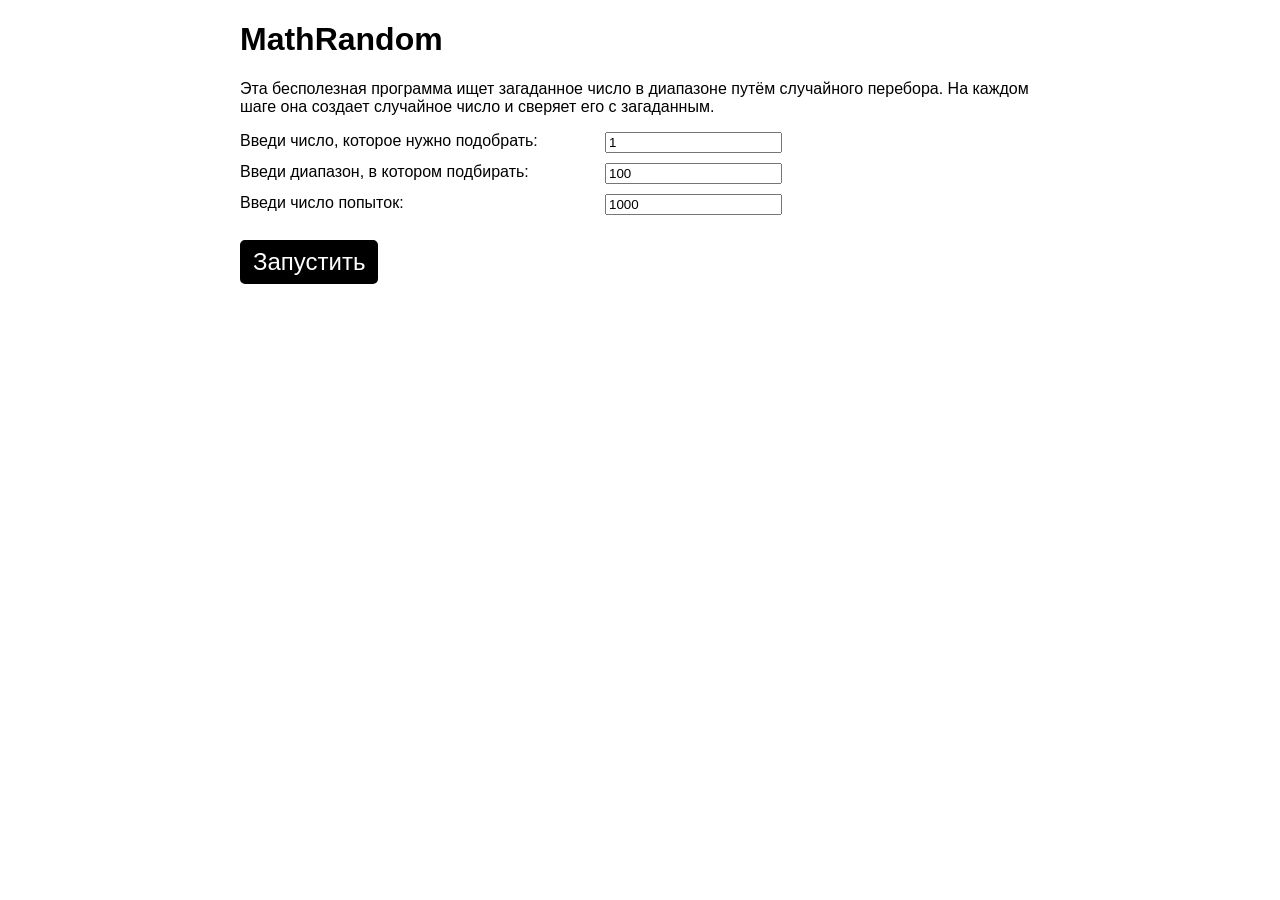
==== index.html @ a2b1596c "Changed html file name" ====
<!DOCTYPE html>
<html lang="en-US">

<head>
  <meta charset="utf-8">
  <title>Apply JavaScript example</title>
  <link rel="stylesheet" href="./style.css">
</head>

<body>
  <main class="main">
    <h1>MathRandom</h1>
    <p>Эта бесполезная программа ищет загаданное число в диапазоне путём случайного перебора. На каждом шаге она создает случайное число и сверяет его с загаданным.</p>
    <div class="main-block">
      <div class="block__label">
        <label for="guessField">Введи число, которое нужно подобрать:</label>
      </div>
      <div class="block__input">
        <input type="text" id="guessInput" class="guessInput" value="1">
      </div>
    </div>
    <div class="main-block">
      <div class="block__label">
        <label for="guessField">Введи диапазон, в котором подбирать:</label>
      </div>
      <div class="block__input">
        <input type="text" id="rangeInput" class="rangeInput" value="100">
      </div>
    </div>
    <div class=main-block>
      <div class="block__label">
        <label for="guessField">Введи число попыток:</label>
      </div>
      <div class="block__input">
        <input type="text" id="iterationsInput" class="iterationsInput" value="1000">
      </div>
    </div>
    <!-- <div class="main-block">
      <div class="block__label">
        <label for="allowIterations">Ограничивать количество попыток?</label>
      </div>
      <div class="block__input">
        <input type="checkbox" name="allowIterations" id="allowIterations">
      </div>
    </div> -->
    <button class="roll-submit">Запустить</button>
    <p class="iterations-para"><span class="iterationsCounter"></span> </p>
    <p class="console"><span class="result-console"></span></p>
  </main>
  <script src="./mathRandom.js" defer></script>
</body>

</html>
---- style.css ----
input[type="checkbox" i] {
  margin: 0;
}

.main {
  width: 800px;
  font-family: Helvetica, Arial, sans-serif;
  margin: 0 auto;
  box-sizing: border-box;
}

.main-block {
  display: flex;
  flex-wrap: wrap;
  max-width: 100%;
  margin: 10px 0;
}
.block__label {
  flex: 0 1 350px;
}

.block__input {
  margin-left: 15px;
}
.roll-submit {
  margin: 15px 0;
  padding: 5px 10px;
  font-size: 24px;
  background: #000;
  color: #fff;
  cursor: pointer;
  border: 3px solid #000;
  border-radius: 5px;
}

.roll-submit:hover {
  background: #fff;
  color: #000;
  cursor: pointer;
  border: 3px solid #000;
  border-radius: 5px;
}

.roll-submit_disabled {
  margin: 15px 0;
  padding: 5px 10px;
  font-size: 24px;
  background: #7d7d7d;
  color: #474747;
  border: 3px solid #7d7d7d;
  border-radius: 5px;
}

.result-console {
  font-size: 12px;
  font-family: monospace;
}
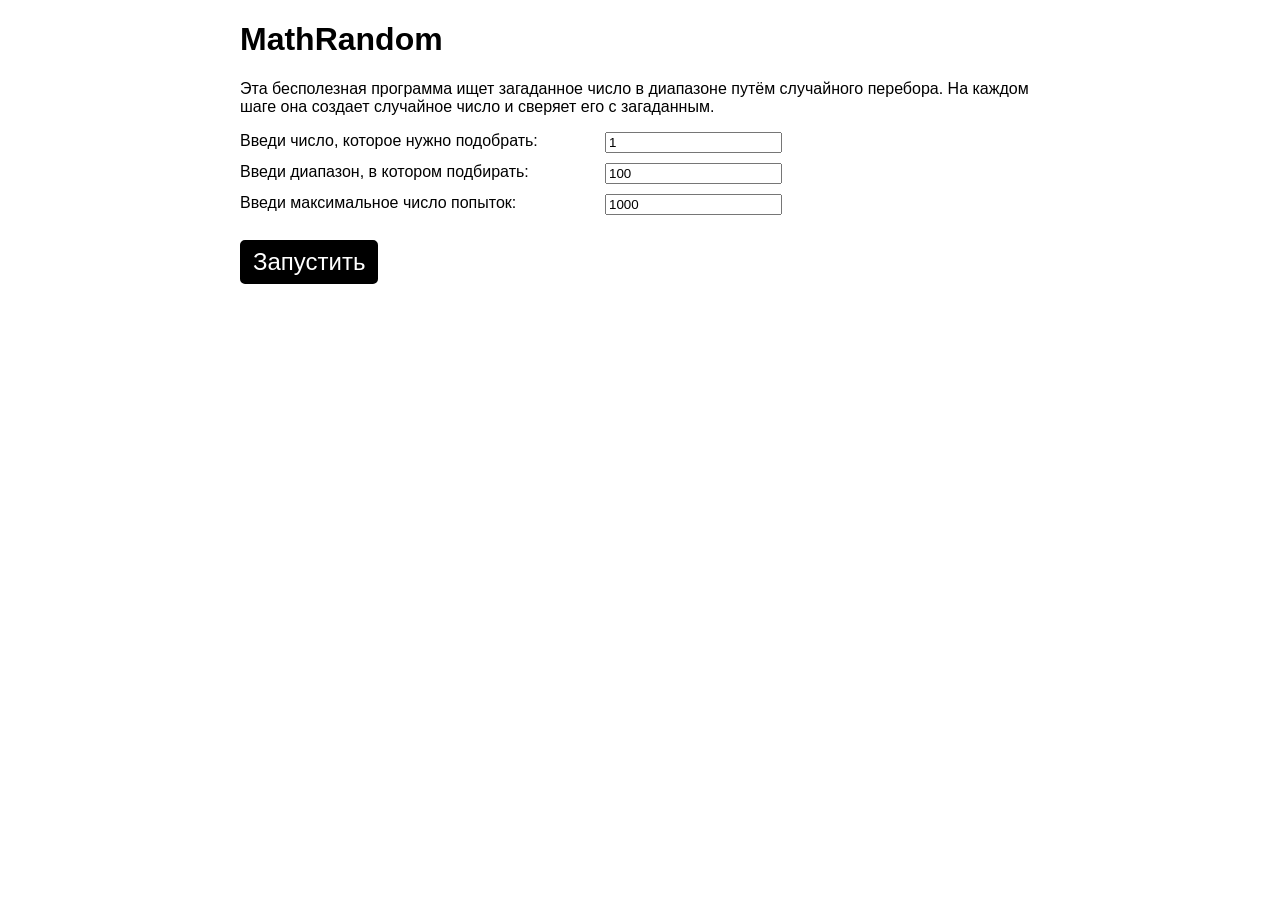
==== commit 0820dfe6: "Changed title of the iterations field" ====
--- a/index.html
+++ b/index.html
@@ -3,7 +3,7 @@
 
 <head>
   <meta charset="utf-8">
-  <title>Apply JavaScript example</title>
+  <title>Math Random</title>
   <link rel="stylesheet" href="./style.css">
 </head>
 
@@ -29,7 +29,7 @@
     </div>
     <div class=main-block>
       <div class="block__label">
-        <label for="guessField">Введи число попыток:</label>
+        <label for="guessField">Введи максимальное число попыток:</label>
       </div>
       <div class="block__input">
         <input type="text" id="iterationsInput" class="iterationsInput" value="1000">
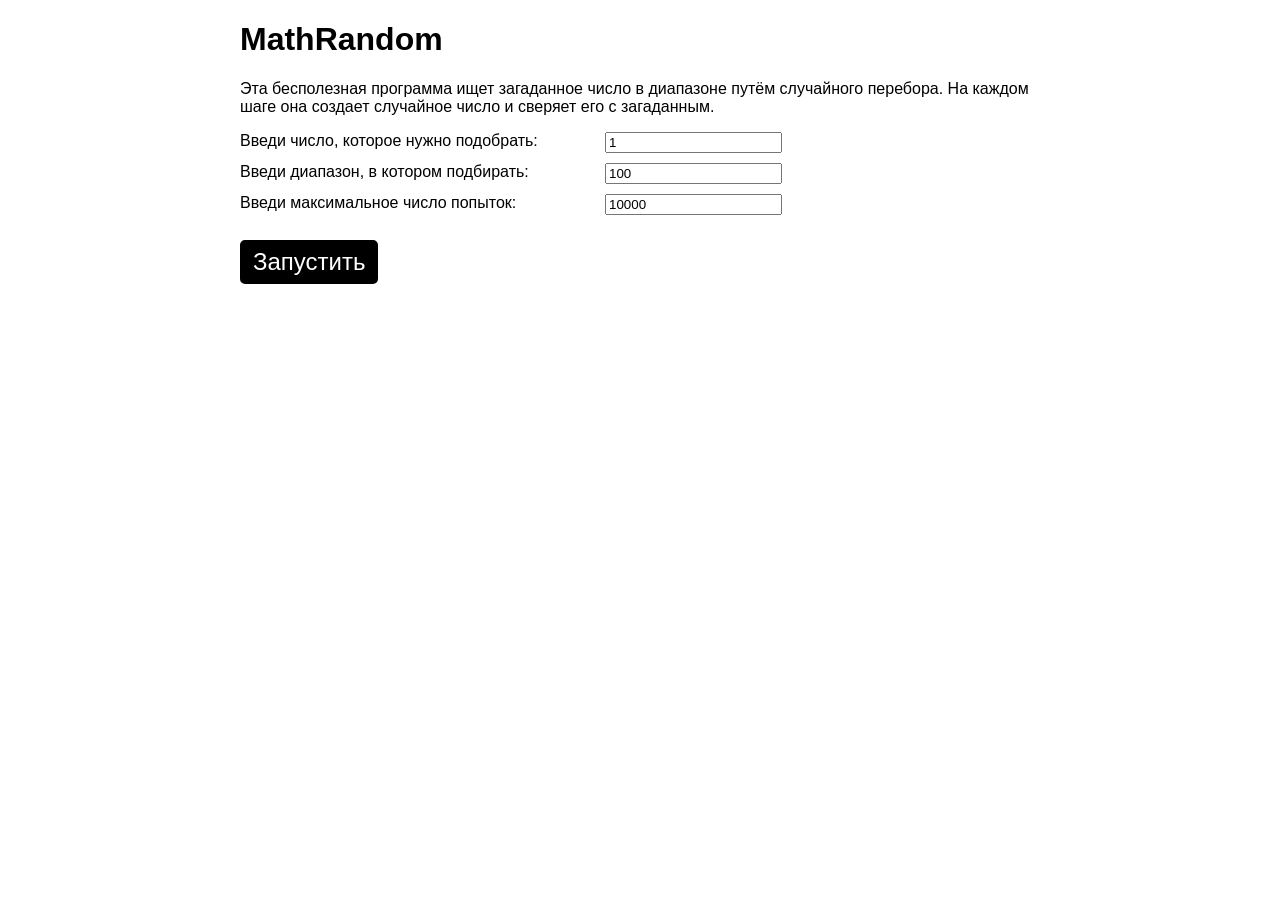
==== commit 38c54d7e: "Increased default amount of iterations" ====
--- a/index.html
+++ b/index.html
@@ -13,7 +13,7 @@
     <p>Эта бесполезная программа ищет загаданное число в диапазоне путём случайного перебора. На каждом шаге она создает случайное число и сверяет его с загаданным.</p>
     <div class="main-block">
       <div class="block__label">
-        <label for="guessField">Введи число, которое нужно подобрать:</label>
+        <label for="guessInput">Введи число, которое нужно подобрать:</label>
       </div>
       <div class="block__input">
         <input type="text" id="guessInput" class="guessInput" value="1">
@@ -21,7 +21,7 @@
     </div>
     <div class="main-block">
       <div class="block__label">
-        <label for="guessField">Введи диапазон, в котором подбирать:</label>
+        <label for="rangeInput">Введи диапазон, в котором подбирать:</label>
       </div>
       <div class="block__input">
         <input type="text" id="rangeInput" class="rangeInput" value="100">
@@ -29,10 +29,10 @@
     </div>
     <div class=main-block>
       <div class="block__label">
-        <label for="guessField">Введи максимальное число попыток:</label>
+        <label for="iterationsInput">Введи максимальное число попыток:</label>
       </div>
       <div class="block__input">
-        <input type="text" id="iterationsInput" class="iterationsInput" value="1000">
+        <input type="text" id="iterationsInput" class="iterationsInput" value="10000">
       </div>
     </div>
     <!-- <div class="main-block">
